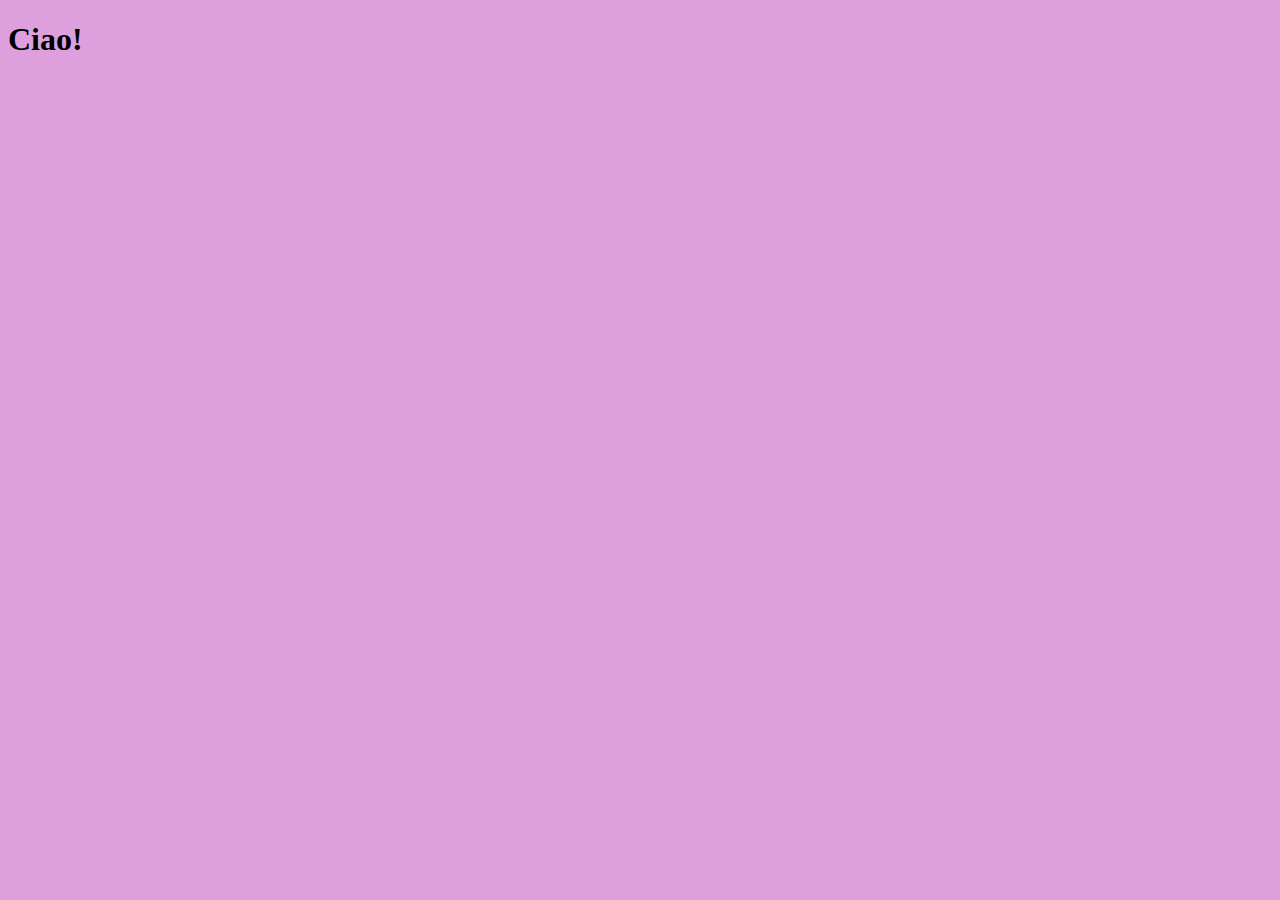
==== index.html @ df097a67 "scaffolding" ====
<!DOCTYPE html>
<html lang="en">
<head>
    <meta charset="UTF-8">
    <meta http-equiv="X-UA-Compatible" content="IE=edge">
    <meta name="viewport" content="width=device-width, initial-scale=1.0">
    <link rel="stylesheet" href="css/style.css">
    <link rel="stylesheet" href="https://cdnjs.cloudflare.com/ajax/libs/font-awesome/6.1.1/css/all.min.css">
    <title>Password generator</title>
    <link rel="icon" type="image/x-icon" href="img/key-favicon.png">
</head>
<body>
    <h1>Ciao!</h1>


    <!-- Scripts -->
    <script src="js/script.js"></script>
</body>
</html>
---- css/style.css ----
body {
    background-color: plum;
}
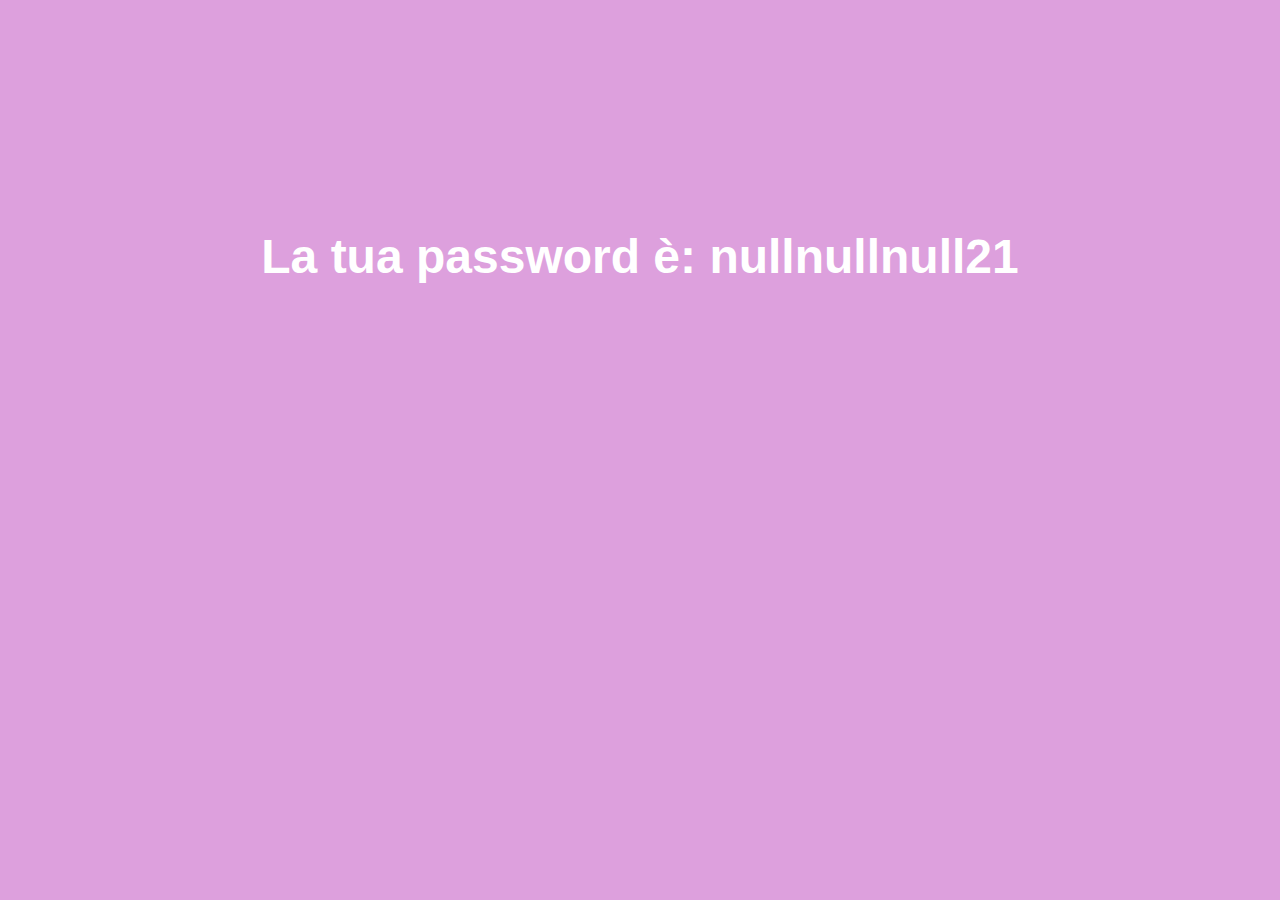
==== commit c6c03a47: "add: password generator" ====
--- a/index.html
+++ b/index.html
@@ -4,14 +4,14 @@
     <meta charset="UTF-8">
     <meta http-equiv="X-UA-Compatible" content="IE=edge">
     <meta name="viewport" content="width=device-width, initial-scale=1.0">
+    <!-- Style -->
     <link rel="stylesheet" href="css/style.css">
     <link rel="stylesheet" href="https://cdnjs.cloudflare.com/ajax/libs/font-awesome/6.1.1/css/all.min.css">
     <title>Password generator</title>
     <link rel="icon" type="image/x-icon" href="img/key-favicon.png">
 </head>
 <body>
-    <h1>Ciao!</h1>
-
+    <h1 id="your-password"></h1>
 
     <!-- Scripts -->
     <script src="js/script.js"></script>
--- a/css/style.css
+++ b/css/style.css
@@ -1,3 +1,11 @@
 body {
     background-color: plum;
+    font-family: Arial, Helvetica, sans-serif;
+}
+
+h1 {
+    color: white;
+    font-size: 3rem;
+    line-height: 50vh;
+    text-align: center;
 }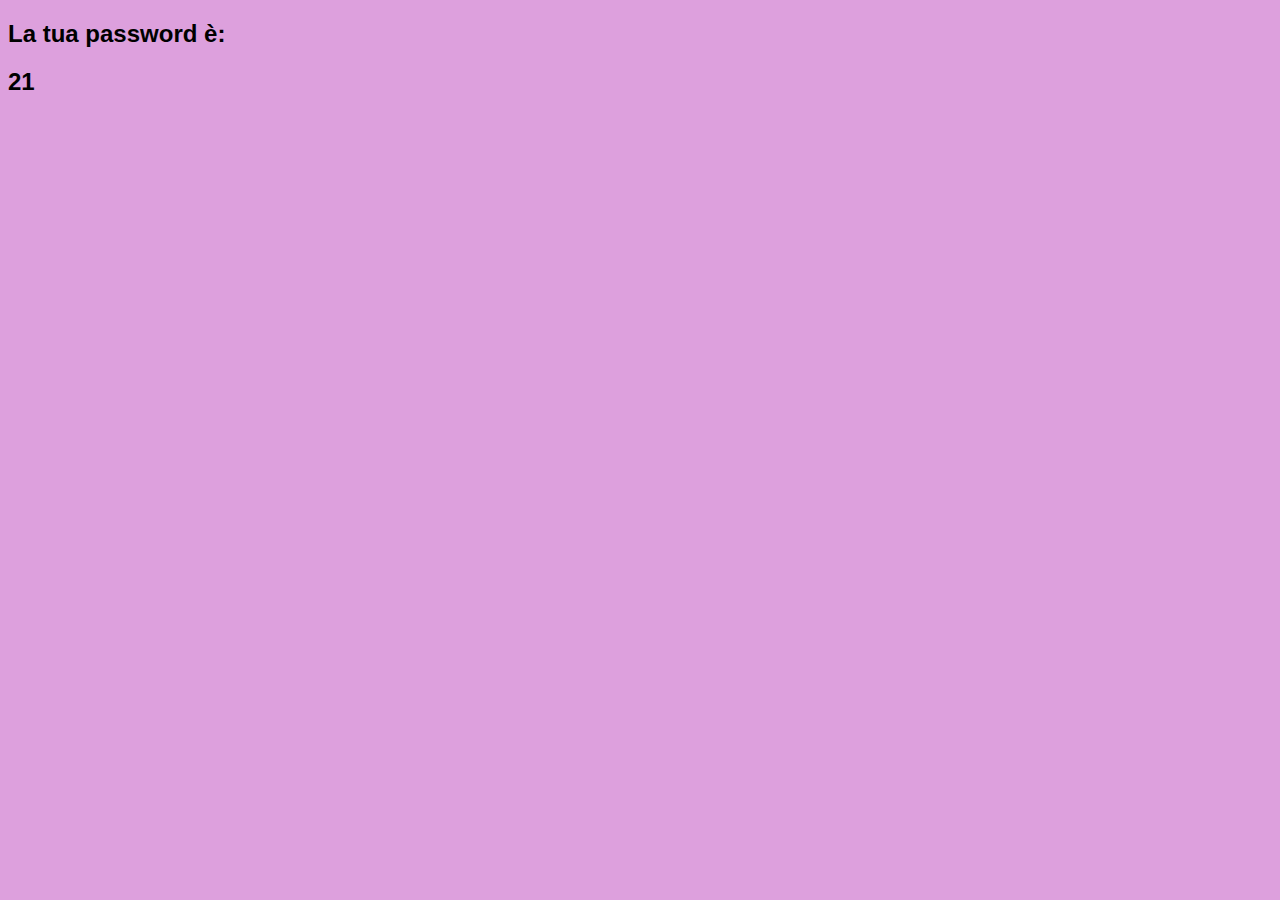
==== commit 59ccbc89: "fix: base html" ====
--- a/index.html
+++ b/index.html
@@ -11,7 +11,9 @@
     <link rel="icon" type="image/x-icon" href="img/key-favicon.png">
 </head>
 <body>
-    <h1 id="your-password"></h1>
+
+    <h2>La tua password è:</h2>
+    <h2 id="your-password"></h2>
 
     <!-- Scripts -->
     <script src="js/script.js"></script>
